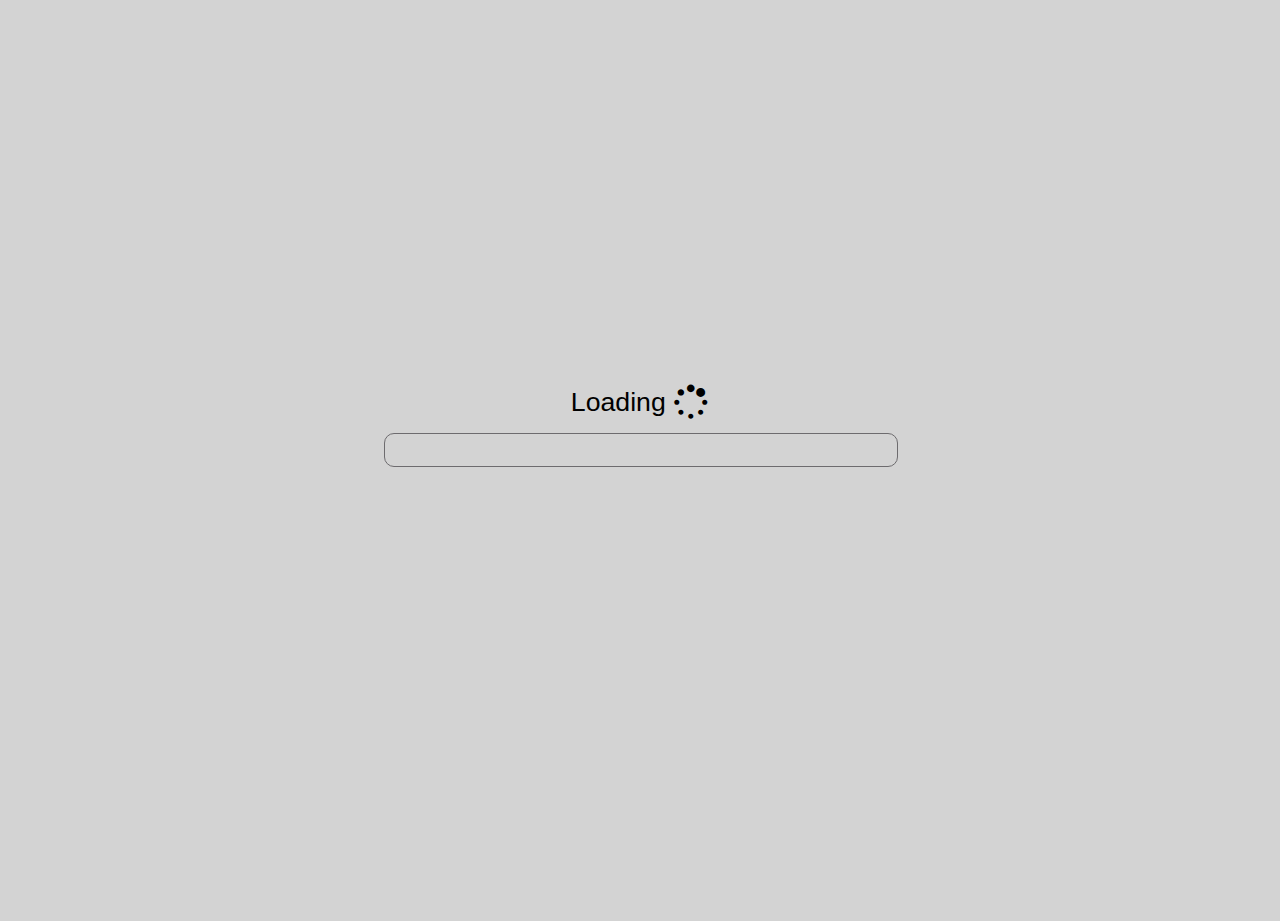
==== main.html @ 3b6cd123 "update" ====
<!DOCTYPE html>
<html lang="en">
<head>
    <meta charset="UTF-8">
    <meta name="author" content="Theo Jaunet, Romain Vuillemot and Christian Wolf">
    <meta property="og:description"
          content="We built DRLViz, a novel Visual Analytics interface aimed at making Deep Reinforcement Learning (DRL) models more transparent and interpretable for experts. DRLViz exposes a trained agent’s memory using a set of interactive visualizations the user can overview and filter, to identify sub-sets of the memory involved in the agent’s decision."
    <meta property="og:image" content="htps://sical.github.io/drlviz/screenshot%20(1).png">
    <title>DRLViz</title>

    <script src="static/js/jquery.min.js"></script>


    <script src="https://d3js.org/d3.v4.min.js"></script>
    <script src="static/js/utils.js"></script>
    <script src="static/js/metric.js"></script>
    <script src="static/js/matrix.js"></script>
    <script src="static/js/matrixV.js"></script>
    <script src="static/js/distribution.js"></script>
    <script src="static/js/trajectories.js"></script>
    <script src="static/js/episodeHandler.js"></script>
    <script src="static/js/timeline.js"></script>
    <script src="static/js/draghandler.js"></script>
    <script src="static/js/d3-lasso.min.js"></script>
    <script src="static/js/tsne.js"></script>

    <link href="https://stackpath.bootstrapcdn.com/font-awesome/4.7.0/css/font-awesome.min.css" rel="stylesheet"
          integrity="sha384-wvfXpqpZZVQGK6TAh5PVlGOfQNHSoD2xbE+QkPxCAFlNEevoEH3Sl0sibVcOQVnN" crossorigin="anonymous">

    <link href="static/css/lg.css" rel="stylesheet"/>

    <script>

        let url = new URL(window.location);
        let c = url.searchParams.get("scenario");
        let scenario = "health_gathering_supreme";

        console.log(c);


        switch (c) {
            case "1":
                scenario = "health_gathering_supreme";
                break;
            case "2":
                scenario = "arnold";
                break;
            case "3":
                scenario = "offi_kitem";
                break;
            case "4":
                scenario = "two_col";
                break;
        }


        let episode = "episode0";
        let whichstep = "0";


        whichstep = parseInt(whichstep);


        let datafile = 'data/' + scenario + ".json" // Change this to use your own dataset


    </script>
<body style="overflow-y: hidden;max-width: 1800px;max-height: 1000px;text-align: center;margin: auto ">

<script>

    let megadata = {};
    let colors = ["#3366cc", "#dc3912", "#ff9900", "#109618", "#990099", "#0099c6", "#dd4477", "#66aa00", "#b82e2e", "#316395", "#994499", "#22aa99", "#aaaa11", "#6633cc", "#e67300", "#8b0707", "#651067", "#329262", "#5574a6", "#3b3eac"];
    let colar = [['#2266a6', '#effce5', '#bf6b09']];
    let col = d3.scaleLinear().domain([-1, 0, 1]).range(colar[0]).interpolate(d3.interpolateHcl);
    let auto = false;
    let keymap = {};
    let nb_ep = 1;
    let nb_gen = 0;
    let nbload = 1;
    let nbgen = 0;
    let recording = false;
    let bunch;
    let sw;
    let combtype = "0";
    let edit = false;
    let can_pad = 22;
    let opval = 1;
    let twidth;
    let memst = 60;
    let hiddencrops = [[], [], []];
    let compact = false;
    let sortype = "0";
    let ratio;
    let svg_traj, svg_tsne, svg_col1, svg_timelien, canvas_matrix, context_matrix;
    let sel = {'delsel': []};
    let selnb = 0;
    let tempar = [[], [12, 381, 500, 496, 485], [421, 161, 168, 31], [108, 266, 332], [220], [], []];
    let tempna = ['HP in FoV', 'Directions', 'No HP', 'Health', 'Misc'];

    if (scenario !== 'health_gathering_supreme') {
        tempar = [[], [17, 16, 4, 12, 0, 18, 11, 7, 15, 19, 30, 3, 5, 8, 31, 25], [17, 16, 4, 12, 0, 18, 11, 7], [8, 29, 12, 25, 11, 7, 15, 24, 19, 3, 14, 22, 20, 30, 2, 13], [8, 29, 12, 25, 11, 7, 15, 24, 21, 5], [], []];
        tempna = ['Group 1', 'Group 2', 'Group 3', 'Group 4', 'Group 5'];
    }
    let antarger = 1;

    let obs_width, obs_height;


    let lasso_start = function () {
        lasso.items()
            .attr("r", 3.5)
            .classed("not_possible", true)
            .classed("selected", false);
    };

    let lasso_draw = function () {

        lasso.possibleItems()
            .classed("not_possible", false)
            .classed("possible", true);

        lasso.notPossibleItems()
            .classed("not_possible", true)
            .classed("possible", false);
    };

    let lasso_end = function () {
        lasso.items()
            .classed("not_possible", false)
            .classed("possible", false);

        lasso.selectedItems()
            .classed("selected", true)
            .attr("r", 7);

        lasso.selectedItems();
        lasso.notSelectedItems()
            .attr("r", 3.5);


        let tot = lasso.selectedItems()._groups[0].map((d) => {
            return parseInt(d.getAttribute('num'))
        });

        let sqs = steps2sqs(tot);

        d3.selectAll('.recthf').remove();
        d3.selectAll('.txthf').remove();
        sqs2rule(svg_timelien, 2, sqs, 'Lasso', 'hf');


        if (combtype === "0") {
            hiddencrops[0] = sqs


        } else if (hiddencrops[0].length !== 0) {

            hiddencrops[0] = match(hiddencrops[0], sqs)
        } else {
            hiddencrops[0] = sqs
        }


        mega_draw_matrix(megadata[episode].hiddens, context_matrix, col, can_pad, memst, hiddencrops[1], hiddencrops[2], hiddencrops[0]);
    };


    function steps2sqs(array) {
        let sqs = [];
        let temp = -1;
        for (let i = 0; i < array.length; i++) {

            if (temp === -1) {

                temp = array[i]
            } else if (array[i] - array[i - 1] !== 1) { //TODO: Is it always sorted?
                if (temp !== array[i - 1]) {
                    sqs.push([temp, array[i - 1]])
                } else {
                    sqs.push([(temp > 0 ? temp - 1 : 0), array[i - 1]])
                }
                temp = -1
            }
        }
        if (temp !== -1) {
            sqs.push([temp, array[array.length - 1]])
        }

        return sqs;
    }


    function sqs2rule(svg, nb, activs, name, id) {

    }


    let lasso;

    let bod = $('body');

    bod.on('click', '.epbox', function () {
        $('.epbox').css('opacity', '0.5');
        $(this).css('opacity', '1');
        let tepisode = 'episode' + $(this).attr('id').substring(5);
        switchep(megadata, tepisode);
        hard_update()
    });

    bod.on('click', '.timecl', function () {

        let cr = $(this);
        let key = cr.attr('maur');


        console.log(key);

        combtype = cr.attr('fltype');

        if (combtype === "0") {
            console.log('Heyy');
            let tre = $('#timelien .timeclsel');


            for (let i = 0; i < tre.length; i++) {
                tre[i].classList.remove('timeclsel');
            }

        }


        this.classList.add('timeclsel');

        if (abstr3[key].length < megadata[episode].health.length - 10) {

            if (combtype === "0") {

                hiddencrops[0] = abstr3[key];


            } else if (hiddencrops[0].length !== 0) {
                hiddencrops[0] = match(hiddencrops[0], abstr3[key])
            } else {
                hiddencrops[0] = abstr3[key];
            }
            mega_draw_matrix(megadata[episode].hiddens, context_matrix, col, can_pad, memst, hiddencrops[1], hiddencrops[2], hiddencrops[0]);
        }

    });


    bod.on('click', '.timeclsel', function () {


    });

    bod.on('click', '.plusep', async function () {
        if (nbload < (scenario === 'my_way_home' ? 43 : 9999)) {
            let tnep = nbload;
            let tiep = nb_ep;
            nb_ep++;
            nbload++;

            $('#epilist').append('<div style="opacity:0.5;background-color: ' + colors[tiep] + ';" class="epbox" id="boxep' + (tiep) + '"><img id="loadindep" src="/static/assets/loading.gif"></div>');

            $.ajax({
                type: "GET",
                url: "/loaddat/episode" + tnep,
                success: function (d) {


                    let id = 'episode' + (tiep);
                    megadata[id] = tofloat($.parseJSON(d));
                    $('#loadindep').replaceWith('<p> ' + (tnep) + ' </p>');
                    update_traj(megadata[id].positions, svg_traj, id)
                }
            });
        }

    });

    function hard_update() {

        doTicks();

        cw = ((twidth - 6) * ratio) / (megadata[episode].health.length);
        let ctx = context_matrix;
        ctx.clearRect(0, 0, 99999, 12000);
        mega_draw_matrix(megadata[episode].hiddens, ctx, col, 0, memst, [], hiddencrops[2], []);
        draw_metrics(megadata[episode], ctx, 0, 915);

        if (episode !== 'all' || nb_ep <= 3)
            makeState(svg_tsne, megadata[episode].hiddens);

        maketime();

        timeline_init(megadata[episode], twidth);


        console.log(whichstep);
        update_line(whichstep);


        make_slit(megadata[episode].inputs, [[180, 100], [220, 225]]);
        hiddencrops[0] = [];

        lasso = d3.lasso()
            .closePathSelect(true)
            .closePathDistance(100)
            .items(d3.selectAll('.perst'))
            .targetArea(svg_tsne)
            .on("start", lasso_start)
            .on("draw", lasso_draw)
            .on("end", lasso_end);


        svg_tsne.call(lasso);

        update_step(whichstep);
    }

    function fastf() {

        if (hiddencrops[0].length > 0) {

            if (whichstep < hiddencrops[0][0][0]) {
                whichstep = hiddencrops[0][0][0];
                update_step(whichstep);
                update_line(whichstep)
            } else {

                for (let i = 0; i < hiddencrops[0].length; i++) {

                    if (whichstep >= hiddencrops[0][i][0] && whichstep <= hiddencrops[0][i][1]) {

                        if (i < hiddencrops[0].length - 1) {
                            whichstep = hiddencrops[0][i + 1][0];
                            update_step(whichstep);
                            update_line(whichstep);
                        } else {
                            whichstep = hiddencrops[0][i][1];
                            update_step(whichstep);
                            update_line(whichstep);
                        }
                        break;
                    } else if (i < hiddencrops[0].length - 1) {
                        if (whichstep >= hiddencrops[0][i][1] && whichstep <= hiddencrops[0][i + 1][0]) {
                            whichstep = hiddencrops[0][i + 1][0];
                            update_step(whichstep);
                            update_line(whichstep);
                        }
                    }
                }
            }
        }
        maketime();
    }

    function fastb() {

        if (hiddencrops[0].length > 0) {

            if (whichstep > hiddencrops[0][hiddencrops[0].length - 1][1]) {
                whichstep = hiddencrops[0][hiddencrops[0].length - 1][0];
                update_step(whichstep);
                update_line(whichstep)
            } else {

                for (let i = 0; i < hiddencrops[0].length; i++) {

                    if (whichstep >= hiddencrops[0][i][0] && whichstep <= hiddencrops[0][i][1]) {

                        if (i > 0) {
                            whichstep = hiddencrops[0][i - 1][0];
                            update_step(whichstep);
                            update_line(whichstep);
                        } else {
                            whichstep = hiddencrops[0][i][0];
                            update_step(whichstep);
                            update_line(whichstep);
                        }
                    } else if (i > 0) {
                        if (whichstep <= hiddencrops[0][i][0] && whichstep >= hiddencrops[0][i - 1][1]) {
                            whichstep = hiddencrops[0][i - 1][0];
                            update_step(whichstep);
                            update_line(whichstep);
                        }
                    }
                }
            }
        }
        maketime();
    }

    function forward() {

        if (megadata[episode].actions[whichstep + 1]) {
            whichstep++;
            update_step(whichstep);
            update_line(whichstep);
            maketime();
        } else if (auto) {
            switchauto()
        }
    }

    function play() {
        if (auto)
            forward()
    }


    function backward() {

        if (megadata[episode].actions[whichstep - 1]) {
            whichstep--;
            update_step(whichstep);
            update_line(whichstep);
            maketime();
        }
    }

    function update_line(step) {

        let scx = d3.scaleLinear().domain([0, megadata[episode].health.length - 1]).range([0, twidth - 6]);
        if (step >= 0 && step <= megadata[episode].health.length - 1) {
            d3.selectAll('.tl')
                .attr("transform", () => "translate(" + (scx(step)) + ",0)");
        }

    }

    onkeydown = function (e) {
        e = e || event;
        keymap[e.keyCode] = e.type === 'keydown';
        if (!edit) {
            if (keymap[16]) { // arrowRight
                if (keymap[39]) {
                    e.preventDefault();

                    fastf();

                }
                if (keymap[37]) {
                    e.preventDefault();
                    fastb();
                }
            } else if (keymap[39]) { // arrowRight
                if (keymap[16]) {
                    e.preventDefault();

                    fastf();
                } else {
                    e.preventDefault();

                    forward()
                }
            } else if (keymap[37]) { //arrow left
                if (keymap[16]) {
                    e.preventDefault();

                    fastb();
                } else {
                    e.preventDefault();

                    backward()
                }
            } else if (keymap[32]) { // space
                e.preventDefault();

                switchauto();
            } else if (keymap[67]) { // c
                hcrop()
            } else if (keymap[82]) { // r

                let elems = tempar[antarger];


            } else if (keymap[84]) { // t

                let elems = tempar[antarger];

                reverse_sel2mask(elems)
            } else if (keymap[77]) { // m

                if (episode === 'all') {

                    switchep(megadata, "episode0");
                    hard_update()
                } else {

                    megamerge();
                    hard_update()

                }

            } else if (keymap[83]) { // s
                sortype = '' + (parseInt(sortype) + 1 % 7);
                document.getElementById("sort-sel").selectedIndex = parseInt(sortype);
                mega_draw_matrix(megadata[episode].hiddens, context_matrix, col, can_pad, memst, hiddencrops[1], hiddencrops[2], hiddencrops[0]);

            }
            if (keymap[17]) {  // ctrl + shift + a
                if (keymap[16])
                    if (keymap[65])
                        switchscen()
            } else if (keymap[187] || keymap[107]) { // +

                $('.plusep').trigger('click')
            }
        } else {
            if (keymap[13]) {

                let bbox = $('#chann');
                let col = bbox.attr('nb');
                tempna[col - 1] = bbox.val();

                bbox.css('display', 'none');

                d3.selectAll('.annheader[nb="' + col + '"]').text(bbox.val())

                edit = false;
            }
        }
    }
    ;


    onkeyup = function (e) {
        if (e.keyCode in keymap) {
            keymap[e.keyCode] = false;
        }
    };


    function switchauto() {

        auto = !auto;
        let sp = $('#auto span');

        if (auto) {
            sp.removeClass('fa-play');
            sp.addClass('fa-pause')
        } else {
            sp.removeClass('fa-pause');
            sp.addClass('fa-play')
        }

    }

    function switchscen() {
        if (scenario === 'health_gathering_supreme') {

            $.ajax({
                type: "GET",
                url: "/change_scenario/my_way_home",
                processData: false,
                contentType: false,
                success: function (d) {
                    document.location.reload(true);
                }
            })
        } else {


            $.ajax({
                type: "GET",
                url: "/change_scenario/health_gathering_supreme",
                processData: false,
                contentType: false,
                success: function (d) {
                    document.location.reload(true);
                }
            })
        }
    }

    d3.json(datafile)
        .on("progress", function (evt) {
            console.log(evt);
            var percentComplete = evt.loaded / (evt.lengthComputable ? evt.total : 27924281);
            $('.progress').css({
                width: percentComplete * 100 + '%'
            });
            if (percentComplete > 0.98) {
                console.log(evt.loaded);
                $('.progress').css({
                    width: 100 + '%'
                });
                $('.progress').addClass('hide');
                $('#loadall').remove()
            }
        })
        .mimeType("application/json")
        .get(function (data) {

            megadata[episode] = data;

            svg_traj = d3.select('#trajs');
            svg_tsne = d3.select('#tsne');
            svg_col1 = d3.select('#col1svg');
            canvas_matrix = d3.select('#matrix-canvas');

            let theight = $(window).height() * 0.97 - 300;
            //235
            twidth = $('#matrix-canvas').parent().width() - 255;


            $('#col1svg').css('width', (twidth + 28) + 'px');

            $('#timeline').css('width', (twidth) + 'px');

            canvas_matrix.style('height', theight + 'px');
            canvas_matrix.style('width', twidth + 'px');

            context_matrix = canvas_matrix.node().getContext('2d');
            place_svg($('#col1svg'), $('#nb1').width());


            context_matrix.scale(3, 3);
            // megadata = $.parseJSON(d);
            megadata[episode] = tofloat(megadata[episode]);
            bunch = megadata[episode].hiddens[0].length;
            $('.hiddensl').html('' + bunch);


            ratio = (24948 / twidth) / 3;

            cw = ((twidth - 6) * ratio) / (megadata[episode].health.length);


            let rest = (theight * 542) / 685;
            d3.select('#currhidd').style('height', rest + 15);
            ve_init_rows(d3.select('#currhidd'), megadata[episode].hiddens[whichstep], rest);

            mega_draw_matrix(megadata[episode].hiddens, context_matrix, col, 0, memst, [], [], []);

            draw_metrics(megadata[episode], context_matrix, 0, 915);
            init_svg(can_pad, 5, $('#col1svg').height());
            draw_obs();

            let tbbox = svg_traj.node().getBoundingClientRect();
            maketime();
            draw_traj(megadata, svg_traj, tbbox.width - 10, tbbox.height - 10);
            makeState(svg_tsne, megadata[episode].hiddens);
            inieplist();
            draw_line(megadata[episode].probabilities[whichstep], d3.select('#distrib-svg'), 80, 80);
            setInterval(play, 145);
            timeline_init(megadata[episode], twidth);
            $('.container').css('visibility', '');

            dragElement(document.getElementById('timelien'));


            lasso = d3.lasso()
                .closePathSelect(true)
                .closePathDistance(100)
                .items(d3.selectAll('.perst'))
                .targetArea(svg_tsne)
                .on("start", lasso_start)
                .on("draw", lasso_draw)
                .on("end", lasso_end);
            svg_tsne.call(lasso);


            svg_traj.append("g")
                .attr("class", "brush")
                .call(d3.brush().extent([[0, 0], [tbbox.width, tbbox.height]])
                    .on('brush', traj_brushmove)
                    .on('end', traj_brushend)
                );

            let svg_inp = d3.select('#slit_sel');


            draw_agent_path(svg_traj, megadata[episode].positions[whichstep], megadata[episode].orientations[whichstep]);


            d3.select('#currhidd').append("g")
                .attr("class", "brush")
                .call(d3.brushY().extent([[45, 10], [70, rest + 10]])
                    .on('brush', ve_brushmove)
                    .on('end', ve_brushend)
                );

            intit_annot(d3.select('#annotate'));

            let temp = new Image;
            temp.onload = function () {
                obs_width = temp.width;
                obs_height = temp.height;
                make_slit(megadata[episode].inputs, [[obs_width / 2, 0], [1, obs_height]]);
                tbbox = d3.select('#input').node().getBoundingClientRect();
                svg_inp.append("g")
                    .attr("class", "brush")
                    .call(d3.brush().extent([[0, 0], [tbbox.width, tbbox.height - 3]])
                        .on('end', slit_go)
                    );

            }


            temp.src = "data:image/jpeg;base64," + megadata[episode].inputs[0];
            $('.progress').addClass('hide');
            $('#loadall').remove()
        })

    function reportWindowSize() {


        console.log('heu');

        let tbbox = svg_traj.node().getBoundingClientRect();

        svg_traj.selectAll('*').remove();
        draw_traj(megadata, svg_traj, tbbox.width - 10, tbbox.height - 10);
        update_ts(svg_tsne);
        drawCircles(d3.select('#lay'), Y);


        let theight = $(window).height() * 0.97 - 300;
//235
        twidth = $('#matrix-canvas').parent().width() - 255;


        $('#col1svg').css('width', (twidth + 28) + 'px');

        $('#timeline').css('width', (twidth) + 'px');

        canvas_matrix.style('height', theight + 'px');
        canvas_matrix.style('width', twidth + 'px');


        let rest = (theight * 542) / 685;
        d3.select('#currhidd').style('height', rest + 15);

        doTicks();


        svg_col1.selectAll('.tl').attr('height', $('#col1svg').height());
        svg_col1.selectAll('.tl').attr('y2', $('#col1svg').height());


        ve_resize(d3.select('#currhidd'), rest + 15)
        //TODO: VE MATRIX

        // TODO: Annotate
    }


    function activ2sq(activs, threshold) {

        let sqs = [];
        let sq = [];

        for (let i = 0; i < activs.length; i++) {

            if (activs[i] && sq.length === 0) {
                sq.push(i)
            } else if (!activs[i] && sq.length === 1) {

                if (i - sq[0] >= threshold) {
                    sq.push(i - 1);
                    sqs.push(sq.slice());
                    sq = []
                }
            } else if (sq.length === 1 && i === activs.length - 1) {
                sq.push(i - 1);
                sqs.push(sq.slice());
                sq = []
            }
        }

        return sqs;

    }

    function place_svg(svg, divsize) {

        sw = svg.width();

        if (divsize > sw) {
            svg.css('margin-left', 50 + 'px');
        }

    }


    function draw_metrics(data, context, offx, offy) {
        stream_acts(data.probabilities, context, offx, offy)
    }


    function init_svg(offx, offy, height) {

        let scx = d3.scaleLinear().domain([0, megadata[episode].health.length - 1]).range([0, twidth - 6]);

        let svg = svg_col1;


        svg.append("g")
            .attr("class", "brush")
            .call(d3.brushX()
                .extent([[offx, 0], [twidth + 6, height]])
                .on('brush', brushmove)
                .on('end', brushend)
            );


        let data = [
            {
                'x1': offx + scx(whichstep) - 20,
                'y1': 0 + offy,
                'x2': offx + scx(whichstep) - 20,
                'y2': height + offy
            },
            {
                'x1': offx + scx(whichstep),
                'y1': 0 + offy - 2,
                'x2': offx + scx(whichstep),
                'y2': height + offy
            },
            {
                'x1': offx + scx(whichstep) + 20,
                'y1': 0 + offy,
                'x2': offx + scx(whichstep) + 20,
                'y2': height + offy
            }
        ];


        let drag_behavior = d3.drag()
            .on("start", dragstarted)
            .on("drag", dragged);


        let lines = svg
            .selectAll('line')
            .data(data)
            .enter()
            .append('line')
            .attr('class', 'tl')
            .attr('x1', function (d) {
                return d.x1
            })
            .attr('x2', function (d) {
                return d.x2
            })
            .attr('y1', function (d) {
                return d.y1
            })
            .attr('y2', function (d) {
                return d.y2
            })
            .attr('stroke-dasharray', function (d, i) {
                if (i !== 1) {
                    return '5,5'
                } else {
                    return ''
                }
            }).call(drag_behavior);

        test_rect(svg, offx, offy, scx(whichstep) - 20, scx(whichstep) + 20, height)
        doTicks();


    }


    function test_rect(svg, offx, offy, anc1, anc2, height) {

        let drag_behavior = d3.drag()
            .on("start", dragstarted)
            .on("drag", dragged);

        svg.append('rect')
            .attr('class', 'tl')
            .attr('x', offx + anc1)
            .attr('y', offy)
            .attr('width', offx + anc2)
            .attr('height', offy + height)
            .attr('fill', 'rgba(51, 81, 86, 0.05)')
            .call(drag_behavior)


    }

    function dragstarted() {
        d3.select(this).raise();
    }

    function dragged(shape) {


        //TODO: fix index issues

        let scx = d3.scaleLinear().domain([0, megadata[episode].health.length - 1]).range([0, twidth - 6]);
        let dx = d3.event.sourceEvent.offsetX;


        let step = Math.round(scx.invert(dx));
        //console.log(step + ' -- -- ' + (dx));

        if (step > 0 && step < megadata[episode].actions.length) {
            update_step(step);
            maketime();
            d3.selectAll('.tl')
                .attr("transform", shape => "translate(" + (dx) + ",0)");
        }
    }


    function update_step(step) {
        whichstep = step;
        draw_obs();
        draw_agent_path(svg_traj, megadata[episode].positions[step], megadata[episode].orientations[step]);
        $('#stepind').html(step);
        updatehps(svg_traj, megadata[episode].fov, step);
        update_bars(megadata[episode].probabilities[whichstep], d3.select('#distrib-svg'), 80, 80, megadata[episode].actions[whichstep]);
        find_cur_dot(svg_tsne, step);
        //ve_update(d3.select('#currhidd'), megadata[episode].hiddens[whichstep])

    }

    function draw_obs() {

        $("#input").html("").append(toImage(megadata[episode].inputs[(whichstep > 0 ? whichstep : whichstep)], 'display-img', 'opacity:' + opval + ';'));
        if (megadata[episode].saliencies !== undefined)
            if (megadata[episode].saliencies.length > 0)
                $("#input").css('background-image', "url(data:image/jpeg;base64," + megadata[episode].saliencies[(whichstep > 0 ? whichstep : whichstep)] + ')');

    }


    function ve_brushmove() {

        let br = $("#currhidd .selection");

        let bh = parseFloat(br.attr("height"));
        let by = parseFloat(br.attr("y"));

        let temp = [];
        let tr = ve_rows.filter(function (d) {
            let offy = this.getAttribute('y');
            if (offy >= by && offy <= by + bh) {
                temp.push([parseInt(this.getAttribute('nb')), parseInt(this.getAttribute('order'))]);
                return true
            }
        });


        temp.sort((a, b) => a[1] - b[1]);

        hiddencrops[2] = temp.map(d => d[1]);

        updatenbh();

        mega_draw_matrix(megadata[episode].hiddens, context_matrix, col, can_pad, memst, hiddencrops[1], hiddencrops[2], hiddencrops[0]);


    }


    function ve_brushend() {
        let br = $("#currhidd .selection");


        if (br.css('display') === 'none') {
            hiddencrops[2] = [];
            $('#hiddensl').html('' + megadata[episode].hiddens[0].length);
            mega_draw_matrix(megadata[episode].hiddens, context_matrix, col, can_pad, memst, hiddencrops[1], hiddencrops[2], hiddencrops[0]);

        }

    }

    function traj_brushend() {
        let br = $("#trajs .selection");

        if (br.css('display') === 'none') {
            hiddencrops[0] = [];
            mega_draw_matrix(megadata[episode].hiddens, context_matrix, col, can_pad, memst, hiddencrops[1], hiddencrops[2], hiddencrops[0]);

        }
    }

    function traj_brushmove() {
        let br = $("#trajs .selection");

        let bw = parseFloat(br.attr("width"));
        let bh = parseFloat(br.attr("height"));
        let bx = parseFloat(br.attr("x"));
        let by = parseFloat(br.attr("y"));

        let csteps = [];

        for (let i = 0; i < megadata[episode].positions.length; i++) {

            let currpos = megadata[episode].positions[i];

            if (traj_x(currpos[0]) > bx && traj_x(currpos[0]) < bx + bw) {
                if (traj_y(currpos[1]) > by && traj_y(currpos[1]) < by + bh) {
                    csteps.push(i)
                }
            }
        }
        let sqs = steps2sqs(csteps);


        d3.selectAll('.recthf').remove();
        d3.selectAll('.txthf').remove();

        sqs2rule(svg_timelien, 2, sqs, 'Traj Brush', 'hf');

        if (combtype === "0") {
            hiddencrops[0] = sqs


        } else if (hiddencrops[0].length !== 0) {
            hiddencrops[0] = match(hiddencrops[0], sqs)
        } else {
            hiddencrops[0] = sqs
        }

        mega_draw_matrix(megadata[episode].hiddens, context_matrix, col, can_pad, memst, hiddencrops[1], hiddencrops[2], hiddencrops[0]);

    }

    function brushend() {
        let br = $("#col1svg .selection");
        if (br.css('display') === 'none') {
            hiddencrops[0] = [];

            mega_draw_matrix(megadata[episode].hiddens, context_matrix, col, can_pad, memst, hiddencrops[1], hiddencrops[2], []);
        } else {

            let scx = d3.scaleLinear().domain([0, megadata[episode].health.length - 1]).range([0, twidth - 10]);
            let x = parseFloat(br.css('x').slice(0, -2));
            let width = parseFloat(br.css('width').slice(0, -2));

            let sqs = [[Math.max(0, Math.round(scx.invert(x)) - 10), Math.min(Math.round(scx.invert(x + width)) - 10, megadata[episode].health.length - 1)]];

            if (combtype === "0") {
                hiddencrops[0] = sqs


            } else if (hiddencrops[0].length !== 0) {

                hiddencrops[0] = match(hiddencrops[0], sqs)
            } else {
                hiddencrops[0] = sqs
            }

            mega_draw_matrix(megadata[episode].hiddens, context_matrix, col, can_pad, memst, hiddencrops[1], hiddencrops[2], hiddencrops[0]);

        }
    }

    function brushmove() {
    }


    bod.on('click', '#salcon', function () {

        opval = (opval === 0.5 ? 1 : 0.5);

        $('.display-img').css('opacity', opval);

    });


    function maketime() {


        $('#timebar').remove();
        $('#timeline').append('<input id="timebar" list="steplist" style="outline: none;" type="range" min="0" max="' + (megadata[episode].actions.length - 1) + '" step="1" value="' + whichstep + '" >');

        let tbar = $('#timebar');

        let val = (tbar.val() - tbar.attr('min')) / (tbar.attr('max') - tbar.attr('min'));

        tbar.css('background-image',
            '-webkit-gradient(linear, left top, right top, '
            + 'color-stop(' + val + ', #233E34), '
            + 'color-stop(' + val + ', #C5C5C5)'
            + ')'
        );

        $('#timeline input[type="range"]').on('input', function () {
            let val = ($(this).val() - $(this).attr('min')) / ($(this).attr('max') - $(this).attr('min'));
            whichstep = (parseInt($(this).val()) >= 0 ? parseInt($(this).val()) : 0);
            update_step(whichstep);
            update_line(whichstep);

            $(this).css('background-image',
                '-webkit-gradient(linear, left top, right top, '
                + 'color-stop(' + val + ', #233E34), '
                + 'color-stop(' + val + ', #C5C5C5)'
                + ')'
            );
        });

        let control = $('#timebar'),
            controlMin = control.attr('min'),
            controlMax = control.attr('max'),
            controlVal = control.val();


        let thumb = 10;

        let range = controlMax - controlMin;
        let position = ((controlVal - controlMin) / range) * 100;

        let positionOffset = Math.round(thumb * position / 100) - (thumb / 2) + 20;
        let output = $('#tooltip1');
        output
            .css('left', 'calc(' + position + '% - ' + positionOffset + 'px)')
            .text(controlVal);

    }

    function reset() {
        let ctx = context_matrix;
        ctx.clearRect(0, 0, 99999, 915);
        mega_draw_matrix(megadata[episode].hiddens, ctx, col, 0, memst, [], [], []);

        hiddencrops = [[], [], []];
    }

    function hcrop() {
        compact = !compact;
        mega_draw_matrix(megadata[episode].hiddens, context_matrix, col, can_pad, memst, hiddencrops[1], hiddencrops[2], hiddencrops[0]);

        if (compact) {
            $('#compact').html(' <span class="fa fa-expand fa-lg" aria-hidden="true"></span>')
        } else {
            $('#compact').html(' <span class="fa fa-compress fa-lg" aria-hidden="true"></span>')

        }
    }

    bod.on('change', '#sort-sel', function () {

        sortype = $(this).val();
        mega_draw_matrix(megadata[episode].hiddens, context_matrix, col, can_pad, memst, hiddencrops[1], hiddencrops[2], hiddencrops[0]);

    });

    bod.on('change', '#com-sel', function () {

        combtype = $(this).val();


    });


    bod.on('input', '#timebar', function () {

        let control = $(this),
            controlMin = control.attr('min'),
            controlMax = control.attr('max'),
            controlVal = control.val();

        let thumb = 10;

        let range = controlMax - controlMin;
        let position = ((controlVal - controlMin) / range) * 100;

        let positionOffset = Math.round(thumb * position / 100) - (thumb / 2) + 20;
        let output = $('#tooltip1');
        output
            .css('left', 'calc(' + position + '% - ' + positionOffset + 'px)')
            .text(controlVal);
    });


    function sel2mask(data) {


        console.log(data);

        $('#epilist').append('<div style="opacity:0.5;background-color: steelblue;" class="epbox" id="boxepgen' + nb_gen + '"><img id="loadindep" src="/static/assets/loading.gif"></div>');
        let res = [];

        for (let i = 0; i < megadata[episode].hiddens[0].length; i++) {

            if (data.includes(i)) {
                res.push(1)
            } else {
                res.push(0.02)
            }


        }


        let form = new FormData();

        form.append('mask', res);

        $.ajax({
            type: "POST",
            url: "/gen_epz",
            processData: false,
            contentType: false,
            data: form,
            success: function (d) {
                let id = 'episode' + 'gen' + nb_gen;
                nb_gen++;
                megadata[id] = tofloat($.parseJSON(d));
                $('#loadindep').replaceWith('<p> Gen </p>');
                update_traj(megadata[id].positions, svg_traj, id)
            }
        });
    }

    function reverse_sel2mask(data) {

        console.log(data);

        $('#epilist').append('<div style="opacity:0.5;background-color: steelblue;" class="epbox" id="boxepgen' + nb_gen + '"><img id="loadindep" src="/static/assets/loading.gif"></div>');
        let res = [];
        for (let i = 0; i < megadata[episode].hiddens[0].length; i++) {

            if (!data.includes(i)) {
                res.push(1)
            } else {
                res.push(0.02)
            }

        }

        let form = new FormData();

        form.append('mask', res);

        $.ajax({
            type: "POST",
            url: "/gen_epz",
            processData: false,
            contentType: false,
            data: form,
            success: function (d) {
                let id = 'episode' + 'gen' + nb_gen;
                nb_gen++;
                megadata[id] = tofloat($.parseJSON(d));
                $('#loadindep').replaceWith('<p> Gen </p>');
                update_traj(megadata[id].positions, svg_traj, id)
            }
        });
    }


    function saveHandle() {

        let temp = hiddencrops[2].map((d) => {
            return old_res[d]
        });

        addinAnn(antarger, temp)

    }


    function updatenbh() {

        $('#hiddensl').html(hiddencrops[2].length)
    }

    function intit_annot(svg) {


        let angle = 30;


        svg.append("line")
            .attr("x1", 0)
            .attr("y1", 100)
            .attr("x2", (6 * 40) - 40)
            .attr("y2", 100)
            .style("stroke-width", '0.5')
            .attr("stroke", "black");


        for (let i = 0; i < 6; i++) {

            let g = svg.append('g').attr('id', 'gr' + i);

            g.append('rect')
                .attr("x", i * 40)
                .attr("y", 100)
                .attr("width", 40)
                .attr("height", ve_h * megadata[episode].hiddens[0].length + 80)
                .style("stroke-width", '1')
                .style("stroke", "rgb(166, 166, 166)")
                .style('fill', 'none')
                .attr('class', (i !== 1 ? 'annelbg ' : 'annelbg selcol'))
                .attr('nb', i + 1)
                .on('click', colclick)
                .on('mouseover', colhov)
                .on('mouseout', delhov);


            g.append("line")
                .attr("x1", i * 40)
                .attr("y1", 100)
                .attr("x2", i * 40 + angle)
                .attr("y2", 5)
                .style("stroke-width", '1.5')
                .style("stroke", "rgb(166, 166, 166)");

            if (i > 0) {
                g.append('text')
                    .text(tempna[i - 1])
                    .attr('font-family', 'Helvetica')
                    .attr('font-size', '14pt')
                    .attr('text-anchor', 'start')
                    .attr('transform', 'translate(' + (i) * 36 + ',100)rotate(-72)')
                    .attr('class', 'annheader')
                    .attr('nb', i)

            }

            updateAnn(i)

        }
        svg.append('text')
            .text('Total')
            .attr('font-family', 'Helvetica')
            .attr('font-size', '14pt')
            .attr('text-anchor', 'start')
            .attr('transform', 'translate(' + (6) * 36 + ',100)rotate(-72)')
            .attr('class', 'annheader')
            .attr('nb', 6)

    }


    function colclick() {
        let cla = $(this).attr('class');
        antarger = $(this).attr('nb');

        let cla2 = $('.selcol').attr('class');

        if (cla !== cla2) {

            if (cla2 !== undefined) {
                cla2 = cla2.replace('selcol', '');
                $('.selcol').attr('class', cla2);
            }
            cla += ' selcol';


            $(this).attr('class', cla);

            place_rect(d3.select('#annotate'), antarger, true)
        }

    }

    function colhov() {
        let tnb = $(this).attr('nb');
        place_rect(d3.select('#annotate'), tnb, false)

    }

    function delhov() {
        $('.hovrect').remove();

    }


    bod.on('click', '.annheader', function () {


        let bbox = $('#chann');
        let col = $(this).attr('nb');

        if (col < 6) {

            edit = true;

            bbox.css('display', 'block');

            bbox.val(tempna[col - 1]);

            bbox.attr('nb', col);

            place_rect(d3.select('#annotate'), col, false)
        }

    });


    function place_rect(svg, col, flag) {

        if (flag)
            $('.clrect').remove();

        $('.hovrect').remove();
        svg.append('rect')
            .attr('class', (flag ? 'clrect' : 'hovrect'))
            .attr('x', '20')
            .attr('y', '40')
            .style('border', '0')
            .style('fill', (flag ? 'rgb(238, 216, 129)' : 'rgb(254, 234, 169'))
            .attr('width', '100')
            .attr('height', '38')
            .style('opacity', (flag ? '1' : '0.8'))
            .style('transform', 'skewY(-13deg) skewX(-1.3deg) translate(' + (col - 2) * 40 + 'px,' + (105 + (col > 2 ? 10 : 10) * (col - 1)) + 'px) rotate(-72deg)').moveToBack()
    }


    function addinAnn(col, elems) {


        tempar[col] = tempar[col].concat(elems).unique();

        updateAnn(col)

    }


    function updateAnn(col) {

        let st = 138;

        let g = d3.select('#gr' + col);

        g.selectAll('.aelem').remove();

        for (let i = 0; i < tempar[col].length; i++) {

            addElem(g, tempar[col][i], st, col)

        }
        updateTotal()

    }

    function addElem(g, id, st, col) {


        d3.select('#gr' + col).append('rect')
            .attr('x', (((col - 1) * 40) + 3) + 'px')
            .attr('y', (st + (id * ve_h)) + 'px')
            .attr('width', '34px')
            .attr('height', (ve_h + 0.1) + 'px')
            .style('fill', 'rgb(120, 120, 120)')
            .attr('class', 'aelem')
    }


    function updateTotal() {


        let svg = d3.select('#annotate');

        svg.selectAll('.totelem').remove();
        tempar[6] = [];
        let tot = tempar.flat().unique();
        let st = 158;


        tempar[6] = tot;

        for (let i = 0; i < tot.length; i++) {


            svg.append('rect')

                .attr('x', ((5 * 40) + 3) + 'px')
                .attr('y', (st + (tot[i] * ve_h)) + 'px')
                .attr('width', '34px')
                .attr('height', (ve_h + 0.1) + 'px')
                .style('fill', 'rgb(120, 120, 120)')
                .attr('class', 'totelem')
        }
    }


    function doTicks() {

        $('.tick').remove();

        let scx = d3.scaleLinear().domain([0, megadata[episode].health.length - 1]).range([0, twidth - 6]);

        let svg = d3.select('#col1svg');

        for (let i = 0; i < megadata[episode].health.length / 50; i++) {
            svg.append('rect')
                .attr('x', (scx(50 * i) + can_pad) + 'px')
                .attr('y', (5) + 'px')
                .attr('width', '2px')
                .attr('height', (15) + 'px')
                .style('fill', 'rgb(120, 120, 120)')
                .attr('class', 'tick');

            if (megadata[episode].health.length < 600) {
                if (megadata[episode].health.length - (i * 50) > 10) {
                    svg.append('text')
                        .attr('font-family', 'Helvetica')
                        .attr('x', (scx(50 * i) + can_pad - (50 * i < 100 ? 7 : 15)) + 'px')
                        .attr('y', (35) + 'px')
                        .style('color', 'rgb(120, 120, 120)')
                        .attr('class', 'tick')
                        .style('font-size', '12pt')
                        .text(50 * i)

                }
            } else {

                if (i % 2 === 0) {
                    if (megadata[episode].health.length - (i * 50) > 10) {
                        svg.append('text')
                            .attr('font-family', 'Helvetica')
                            .attr('x', (scx(50 * i) + can_pad - (50 * i < 100 ? 7 : 15)) + 'px')
                            .attr('y', (35) + 'px')
                            .style('color', 'rgb(120, 120, 120)')
                            .attr('class', 'tick')
                            .style('font-size', '12pt')
                            .text(50 * i)
                    }
                }
            }
        }

        svg.append('rect')
            .attr('x', (scx(megadata[episode].health.length - 1) + can_pad) + 'px')
            .attr('y', (5) + 'px')
            .attr('width', '2px')
            .attr('height', (15) + 'px')
            .style('fill', 'rgb(120, 120, 120)')
            .attr('class', 'tick');

        svg.append('text')
            .attr('font-family', 'Helvetica')
            .attr('x', (scx(megadata[episode].health.length - 1) + can_pad - 15) + 'px')
            .attr('y', (35) + 'px')
            .style('color', 'rgb(120, 120, 120)')
            .attr('class', 'tick')
            .style('font-size', '12pt')
            .text((megadata[episode].health.length - 1));


        for (let i = 0; i < megadata[episode].health.length / 10; i++) {

            if ((10 * i % 50) !== 0)
                svg.append('rect')
                    .attr('x', (scx(10 * i) + can_pad) + 'px')
                    .attr('y', (5) + 'px')
                    .attr('width', '1px')
                    .attr('height', (10) + 'px')
                    .style('fill', 'rgb(160, 160, 160)')
                    .attr('class', 'tick')
        }
    }


    function seesel(col) {

        mega_draw_matrix(megadata[episode].hiddens, context_matrix, col, 0, memst, tempar[col], hiddencrops[2], []);
    }


    function delsel(col) {


        tempar[col] = [];

        tempna[col] = 'Default'

    }


    function make_slit(data, slice) {

        let tot = 0;
        console.log(slice);

        for (let i = 0; i < data.length; i++) {


            // let decal = map_act(probs[i - 1].indexOf('' + Math.max(...probs[i - 1])));
            let decal = 0;

            let image = new Image();
            image.onload = function () {

                context_matrix.drawImage(image, slice[0][0], slice[0][1], slice[1][0], slice[1][1], tot, (885 - 60), cw, 75);

                tot += cw;

            };


            image.src = "data:image/jpeg;base64," + data[i]
        }
    }


    function slit_go() {


        let br = $("#slit_sel .selection");

        let bw = parseFloat(br.attr("width"));
        let bh = parseFloat(br.attr("height"));
        let bx = parseFloat(br.attr("x"));
        let by = parseFloat(br.attr("y"));

        let svg_inp = d3.select('#slit_sel')

        let tbbox = d3.select('#input').node().getBoundingClientRect();

        let xttscale = d3.scaleLinear().domain([0, tbbox.width]).range([0, obs_width]);
        let yttscale = d3.scaleLinear().domain([0, tbbox.height]).range([0, obs_height]);
        make_slit(megadata[episode].inputs, [[xttscale(bx), yttscale(by)], [xttscale(bw), yttscale(bh)]])
    }
</script>

<div id="loadall" style="width: 40%;position: absolute;z-index: 999;top: 40%;left: 30%;">
    <div style="text-align: center;vertical-align: middle;width: 100%">
        <p style="margin-bottom: 15px;font-size: 20pt"> Loading <span class="fa fa-spinner fa-spin fa-lg"></span></p>
        <div style="width: 100%;height: 32px;background-color: lightgrey;border: #6d6b6e 1px solid;border-radius: 10px;">
            <div class="progress"></div>
        </div>
    </div>
</div>


<div class="container" style="visibility: hidden;overflow-y: hidden">
    <div style="grid-column: 1;grid-template-rows: 1fr 1fr 1fr 1fr;grid-row-gap: 5px;position: relative;max-width: 640px;min-width: 270px;min-height: 870px">
        <div style="display: grid;grid-row: 1;max-height: 30%;text-align: center;padding: 10px" id="input-cont">

            <svg id="slit_sel" style="width: 95%;    height: 220px;position: absolute;z-index: 300">

            </svg>


            <p id="stepind"
               style="display: inline-block;top:12px;left:5%;position: absolute;opacity: 1 !important;z-index: 200;color: white;font-weight: 600">
                0</p>
            <svg id="distrib-svg" width="80" height="80" viewBox="0 0 80 80"
                 style="display: inline-block;top:16px;right:16px;position: absolute;background-color: white;opacity: 1 !important;z-index: 200">


            </svg>
            <div id="input" style="background-size: contain;z-index: 100;max-height: min-content">


            </div>
            <div>

                <div style="vertical-align: text-top;display: inline-block;color: #fff;z-index: 888;min-width: 5%;text-align: center;margin:5px"
                     id="buttons">
                    <div>
                        <button type="button" id="slit_go" class="btn btn-default btn-lg" style="margin-right: 15px"
                                aria-label="Left Align" onclick="slit_go()">
                            slit
                        </button>

                        <button type="button" id="salcon" class="btn btn-default btn-lg" style="margin-right: 15px"
                                aria-label="Left Align">
                            <i class="fa fa-adjust fa-lg"></i>
                        </button>

                        <button type="button" id="thong" class="btn btn-default btn-lg" onclick="backward()"
                                aria-label="Left Align">
                            <span class="fa fa-arrow-left fa-lg" aria-hidden="true"></span>
                        </button>
                        <button type="button" id="auto" class="btn btn-default btn-lg" onclick="switchauto()"
                                aria-label="Left Align">
                            <span class="fa fa-play fa-lg" aria-hidden="true"></span>
                        </button>
                        <button type="button" id="thing" class="btn btn-default btn-lg" onclick="forward()"
                                style="margin-right: 15px" aria-label="Left Align">
                            <span class="fa fa-arrow-right fa-lg" aria-hidden="true"></span>
                        </button>


                        <button type="button" id="res" class="btn btn-default btn-lg" onclick="reset()"
                                aria-label="Left Align">
                            <span class="fa fa-repeat fa-lg" aria-hidden="true"></span>
                        </button>

                        <button type="button" id="compact" class="btn btn-default btn-lg" onclick="hcrop()"
                                aria-label="Left Align">
                            <span class="fa fa-compress fa-lg" aria-hidden="true"></span>
                        </button>


                        <select id="sort-sel" class="btn"
                                style="padding: 4px;width: auto;font-weight: 700;margin-top: 5px">
                            <option value="0">No sort</option>
                            <option value="1">Activation</option>
                            <option value="2">Change</option>
                            <option value="3">Stable</option>
                            <option value="4">Similar</option>
                            <option value="5">Projection</option>
                            <option value="6">Projection Abs</option>
                        </select>

                        <select id="com-sel" class="btn"
                                style="padding: 4px;width: auto;font-weight: 700;margin-top: 5px">
                            <option value="0">Erase</option>
                            <option value="1">Union</option>
                            <option value="2">Intersec</option>

                        </select>

                    </div>
                </div>
            </div>
        </div>
        <div style="grid-row: 2;text-align: center;height: 30%;">
            <svg id="trajs" width="90%" height="90%" style="padding: 5px;">

            </svg>
        </div>
        <div style="grid-row: 3;text-align: center;height: 30%;margin-top: 2%">
            <svg id="tsne" width="90%" height="80%" style="padding: 5px;cursor: crosshair">

            </svg>

        </div>

        <!--        <div style="grid-row: 4;height: 10%;margin-top: 2%">-->
        <!--            <div style="height: 60px;text-align: center;position: relative">-->
        <!--                <div id="epilist" style="text-align: center;overflow-x: auto">-->

        <!--                </div>-->
        <!--                <div>-->
        <!--                    <img class="plusep"-->
        <!--                         style="height: 25px;width: auto;border: black 2px solid;padding: 2px;position: absolute;right: 5%;top:40%"-->
        <!--                         src="/static/assets/001-plus-1.png">-->
        <!--                </div>-->
        <!--            </div>-->


        <!--        </div>-->
    </div>


    <div id='nb1' style="padding-top:10px;grid-column: 2;min-width: 720px;overflow-y: hidden">
        <div style="height: 26px;width: 100%">

            <button onclick="saveHandle()" type="button" class="btn btn-default btn-lg"
                    style="margin: 0;float: right;margin-right: 10px;font-weight: 700;width:auto;">Save
            </button>


            <div style="width: 80%;margin-top: 2%;display: inline-block;position: relative;margin-left:5px"
                 id="timeline">

                <output id="tooltip1" name="rangeVal">50</output>

                <h3 style="position: relative;top:-45px;left:48%;width: 70px">Steps</h3>
            </div>
        </div>
        <div style="min-height: 700px;min-width: 600px">


            <svg class="evsvg" style="margin-top: 3px;margin-left: 50px" id="col1svg">

            </svg>


            <canvas height="2850" width="24948" id="matrix-canvas" style="margin-left: 74px"></canvas>


            <div style="float: right;margin-top: 36px;text-align: center">
                <p id="hiddensl" style="width: 78%">

                </p>

                <svg width="95" height="480" style="" id="currhidd">

                </svg>
            </div>
            <div style="height: 400px;overflow-y: scroll;margin-top: -86px;width: 100%">
                <svg id="timelien" width="100%" height="900px" style="float: right;margin-right: 10px">

                </svg>
            </div>
        </div>


    </div>

    <div style="grid-column: 3;text-align: center;position: relative;padding-top: 10px;min-width: 240px">
        <svg id="annotate" style="width: 240px;height: 80%;margin-top: 20px">
        </svg>


        <input id="chann" type="text" maxlength="17" minlength="2"
               style="position: absolute;padding: 5px;left: 45px;top: 0;display: none">
    </div>


</div>


<script>


</script>


</body>
</html>
---- static/css/lg.css ----
input[type='range']::selection {
    border: 0
}

.progress {
    display: block;
    text-align: center;
    width: 0;
    height: 30px;
    background: red;
    transition: width .3s;
    border-radius: 10px;
    margin-top: 1px;
    margin-left: 1px;

}

.progress.hide {
    opacity: 0;
    transition: opacity 1.3s;
}

h3, img, i, p, button, span, h2, div, text {
    user-select: none;
    outline: none
}

.timelienll {
    stroke: #dadada;
    stroke-width: 0.5px;
}
.timecl{
    cursor: pointer;
    text-decoration: underline;
}

.timeclsel{
    fill: #333333;
}

.epbox {
    width: 50px;
    height: 50px;
    margin: 6px;
    display: inline-block;
    cursor: pointer;
    text-align: center;
    vertical-align: middle;
    border-radius: 15%;
    position: relative;
    float: left;

}

.epbox > p {
    vertical-align: middle;
    text-align: center;
    position: relative;
    top: -7%;
    font-size: larger;

}

#loadindep {
    width: 40px;
    margin-top: 5px;
    height: auto
}

.container {
    display: grid;
    grid-template-columns: 1fr 3fr 0.7fr;
    grid-template-rows: 1fr;
    /*grid-column-gap: 10px;*/
    /*grid-row-gap: 5px;*/
    justify-items: stretch;
    align-items: stretch;
    height: calc(100vh - 16px);
    width: 100%;

}

.lowop {
    opacity: 0.3;
}

body {
    background-color: lightgrey;
}

.container > div {
    background-color: #F0F1F1;
}

canvas {
    width: 1200px;
    height: 60vh;
    margin-right: 10px;
}

.evsvg {
    position: absolute;
    height: 98%
}

line {
    shape-rendering: crispEdges;
    vector-effect: non-scaling-stroke;

    stroke: #000;
    stroke-width: 0.5px;
    cursor: grab;
}

#distrib-svg text {
    /*font-size: 13pt;*/
}

* {
    font-family: helvetica, sans-serif;
}

.display-img {
    height: auto;
    max-width: 100%;
    filter: brightness(1.3);
    z-index: 30;
}

.hypex:hover {
    background-color: lightgrey;
    -webkit-box-shadow: 2px 1px 40px -6px rgba(0, 0, 0, 0.61);
    -moz-box-shadow: 2px 1px 40px -6px rgba(0, 0, 0, 0.61);
    box-shadow: 2px 1px 40px -6px rgba(0, 0, 0, 0.61);
}

.baseline:hover {
    background-color: lightgrey;
    -webkit-box-shadow: 2px 1px 40px -6px rgba(0, 0, 0, 0.61);
    -moz-box-shadow: 2px 1px 40px -6px rgba(0, 0, 0, 0.61);
    box-shadow: 2px 1px 40px -6px rgba(0, 0, 0, 0.61);
}

.hypname:hover {
    background-color: lightgrey;
    -webkit-box-shadow: 2px 1px 40px -6px rgba(0, 0, 0, 0.61);
    -moz-box-shadow: 2px 1px 40px -6px rgba(0, 0, 0, 0.61);
    box-shadow: 2px 1px 40px -6px rgba(0, 0, 0, 0.61);
}

.hypname {

    border-bottom: solid 1px black;
    padding: 8px 8px 4px 8px;
}

.hypex img {
    transition: transform .5s ease-in-out;
}

.hypex {
    margin-left: -20px;
}

.hyel {

    margin-bottom: 5%;
}

.hypexcon {

    overflow: visible;
    transition: max-height 0.8s ease-out;
    background-color: #f1f1f1;
    margin-top: 15px;
    width: 93%;
}

.hypnote, .hypdel {
    display: inline-block;
    margin: 2px;
    padding: 2px;
}

.hypoel {
    padding: 1%;
    margin: 1%;
}

.hypoel > div {
    background-color: #e6e7e7;
    vertical-align: middle;
}

.hyptb {
    max-width: 95%;
    cursor: pointer;
    height: auto;
}

#epilist {
    box-shadow: inset -32px 55px 32px rgba(0, 0, 0, 0.0), inset -1px 0px 16px rgba(0, 0, 0, 0.5), inset -3px -2px 0px rgba(255, 255, 255, 1);
    /*display: inline-block;*/
    width: 85%;
    overflow-y: -webkit-paged-x;
    height: 125%;
    /*float: left;*/
    margin-left: 1%;
    position: relative;
    float: left;
    max-height: 130px;
    overflow-y: auto;
}

.plusep {
    cursor: pointer;
}

.plusep:hover {
    transform: scale(1.1, 1.1);
}

.plussel:hover {
    transform: scale(1.1, 1.1);
    cursor: pointer;
}

.makeep {
    cursor: pointer;
}

.makeep:hover {
    transform: scale(1.1, 1.1);
}

.tl {
    cursor: grab;
}

.statement p {
    display: inline-block;
    padding: 2px;
}

.statement div {
    /*display: inline-block;*/
    padding: 2px;
}

.statement, .hiddenru {
    text-align: left;
    background-color: #fefefe;
    margin: 10px;
    overflow: visible;
    display: inline-block;
    width: 97%;
    padding: 4px;
}

p.if {

    margin-left: 10px;
}

.dropbtn {
    background-color: lightgrey;
    color: white;
    padding: 12px;
    font-size: 16px;
    border: none;
    cursor: pointer;
}

.dropdown {
    position: relative;
    display: inline-block;
}

.dropdown-content {
    display: none;
    position: absolute;
    background-color: #f9f9f9;

    box-shadow: 0px 8px 16px 0px rgba(0, 0, 0, 0.2);
    z-index: 1;
}

.dropdown-content p {
    color: black;
    padding: 8px 16px;
    margin: 1px;
    text-decoration: none;
    display: block;
}

.dropdown-content p:hover {
    background-color: #f1f1f1
}

.dropdown:hover .dropdown-content {
    display: block;
}

.dropdown:hover .dropbtn {
    background-color: grey;
}

input[type=number]::-webkit-inner-spin-button {
    opacity: 1;

    height: 40px;

}

input[type=number] {
    padding: 12px 0;
}

.node rect {
    stroke: #333;
    fill: #fff;
}

.edgePath path {
    stroke: #333;
    fill: #333;
    stroke-width: 1.5px;
}

.stact {
    background-color: lightgreen;
}

.stdact {

    background-color: lightcoral;
}

.range-slider {
    display: block;
    background-color: red;
}

.input-range {
    -webkit-appearance: none;
    height: 200px;
    border-radius: 5px;
    background: #ccc;
    outline: none;
    writing-mode: bt-lr; /* IE */
    -webkit-appearance: slider-vertical; /* WebKit */

}

/*::-moz-range-track {*/
/*background: #ccc;*/
/*padding: 0 10px;*/
/*}*/

input::-moz-focus-inner {
    border: 0;
}

input[type="range"] {
    -webkit-appearance: none;
    -moz-apperance: none;
    border-radius: 6px;
    height: 12px;
    width: 100%;
    background-image: -webkit-gradient(
            linear,
            left top,
            right top,
            color-stop(0, #233E34),
            color-stop(0, #C5C5C5)
    );
    -webkit-touch-callout: none; /* iOS Safari */
    -webkit-user-select: none; /* Safari */
    -khtml-user-select: none; /* Konqueror HTML */
    -moz-user-select: none; /* Firefox */
    -ms-user-select: none; /* Internet Explorer/Edge */
    user-select: none;
    /* Non-prefixed version, currently
                                     supported by Chrome and Opera */
}

input[type='range']::-webkit-slider-thumb {
    -webkit-appearance: none !important;
    background-color: #E9E9E9;
    border: 1px solid #CECECE;
    height: 20px;
    width: 20px;
    -webkit-touch-callout: none; /* iOS Safari */
    -webkit-user-select: none; /* Safari */
    -khtml-user-select: none; /* Konqueror HTML */
    -moz-user-select: none; /* Firefox */
    -ms-user-select: none; /* Internet Explorer/Edge */
    user-select: none;
    cursor: grabbing;
}

#timeline input[type='range']::-webkit-slider-thumb {
    -webkit-appearance: none !important;
    background-color: #E9E9E9;
    border: 1px solid #CECECE;
    height: 20px;
    width: 10px;
    -webkit-touch-callout: none; /* iOS Safari */
    -webkit-user-select: none; /* Safari */
    -khtml-user-select: none; /* Konqueror HTML */
    -moz-user-select: none; /* Firefox */
    -ms-user-select: none; /* Internet Explorer/Edge */
    user-select: none;
    cursor: grabbing;
}

output {
    position: absolute;
    top: -24px;
    width: 40px;
    height: 18px;
    border: 1px solid #e2e2e2;
    background-color: #fff;
    border-radius: 3px;
    color: #777;
    font-size: .8em;
    line-height: 24px;
    text-align: center;
    overflow-y: visible;
    z-index: 999;
}

.selbox {

    border: solid 1px dimgray;
    box-shadow: 0 4px 8px 0 rgba(0, 0, 0, 0.2);
    transition: 0.3s;
    border-radius: 5px;
    cursor: pointer;
    width: 80%;
    display: inline-block;
    padding-bottom: 10px;
    text-align: center;
    margin-bottom: 5px;

}

.selbox > h3 {

    width: 80%;
    padding-bottom: 3px;
    border-bottom: solid 1px #333333;
    margin-left: 10%;

}

.selbox:hover {
    box-shadow: 0 8px 16px 0 rgba(0, 0, 0, 0.2);
}

.selhigh {

    box-shadow: 0 8px 16px 0 rgba(0, 0, 0, 0.2);
    border: solid 2px lightcoral;
}

#timebar {

    position: relative;
    top: -60px;

}

#sort-sel option {

    font-weight: 600;
}

.btn {
    font-size: 0.75rem;
    width: 30px;
    margin: 25px auto;
    padding: 5px;

    overflow: hidden;

    border-radius: 2px;

    border-width: 0;
    outline: none;
    /*border-radius: 2px;*/
    box-shadow: 0 1px 4px rgba(0, 0, 0, .6);

    background-color: #233E34;
    color: #ecf0f1;

    transition: background-color .3s;

    cursor: pointer;
}

/*

.btn > * {
  position: relative;
}

.btn span {
  display: block;
  padding: 12px 24px;
}
*/

.btn:before {
    content: "";

    /*position: absolute;*/
    /*    top: 50%;
        left: 50%;*/

    /*display: block;*/
    width: 0;
    padding-top: 0;

    border-radius: 100%;

    background-color: rgba(236, 240, 241, .3);

    -webkit-transform: translate(-50%, -50%);
    -moz-transform: translate(-50%, -50%);
    -ms-transform: translate(-50%, -50%);
    -o-transform: translate(-50%, -50%);
    transform: translate(-50%, -50%);
}

.btn:active:before {
    /*width: 120%;*/
    /*padding-top: 120%;*/

    transition: width .2s ease-out, padding-top .2s ease-out;
}

#tsne circle {
    fill-opacity: 0.5;
}

.lasso path {
    stroke: rgb(80, 80, 80);
    stroke-width: 2px;
}

.lasso .drawn {
    fill-opacity: .05;
}

.lasso .loop_close {
    fill: none;
    stroke-dasharray: 4, 4;
}

.lasso .origin {
    fill: #3399FF;
    fill-opacity: .5;
}

.not_possible {
    fill: rgb(200, 200, 200);
}

.possible {
    fill: #EC888C;
}

.selected {
    fill: steelblue;
}

#trajs g .line {
    opacity: 0.25;
}

.currentepisode {
    opacity: 1 !important;
    stroke-width: 2px;
}

#up-main g {
    pointer-events: all;
}

#up-main g.row:hover {
    opacity: 0.8;
}

.annelbg:hover {
    opacity: 0.8;
    fill: rgb(254, 234, 169) !important;

}

#annotate g {
    pointer-events: none;
}

#annotate rect, .annheader {
    pointer-events: all;
    cursor: pointer;
}

.selcol {
    opacity: 1 !important;
    fill: rgb(238, 216, 129) !important;
}

.sliderticks {
    display: flex;
    justify-content: space-between;
    padding: 0 10px;
}

.sliderticks p {
    position: relative;
    display: flex;
    justify-content: center;
    text-align: center;
    width: 1px;
    background: #D3D3D3;
    height: 10px;
    line-height: 40px;
    margin: 0 0 20px 0;
}
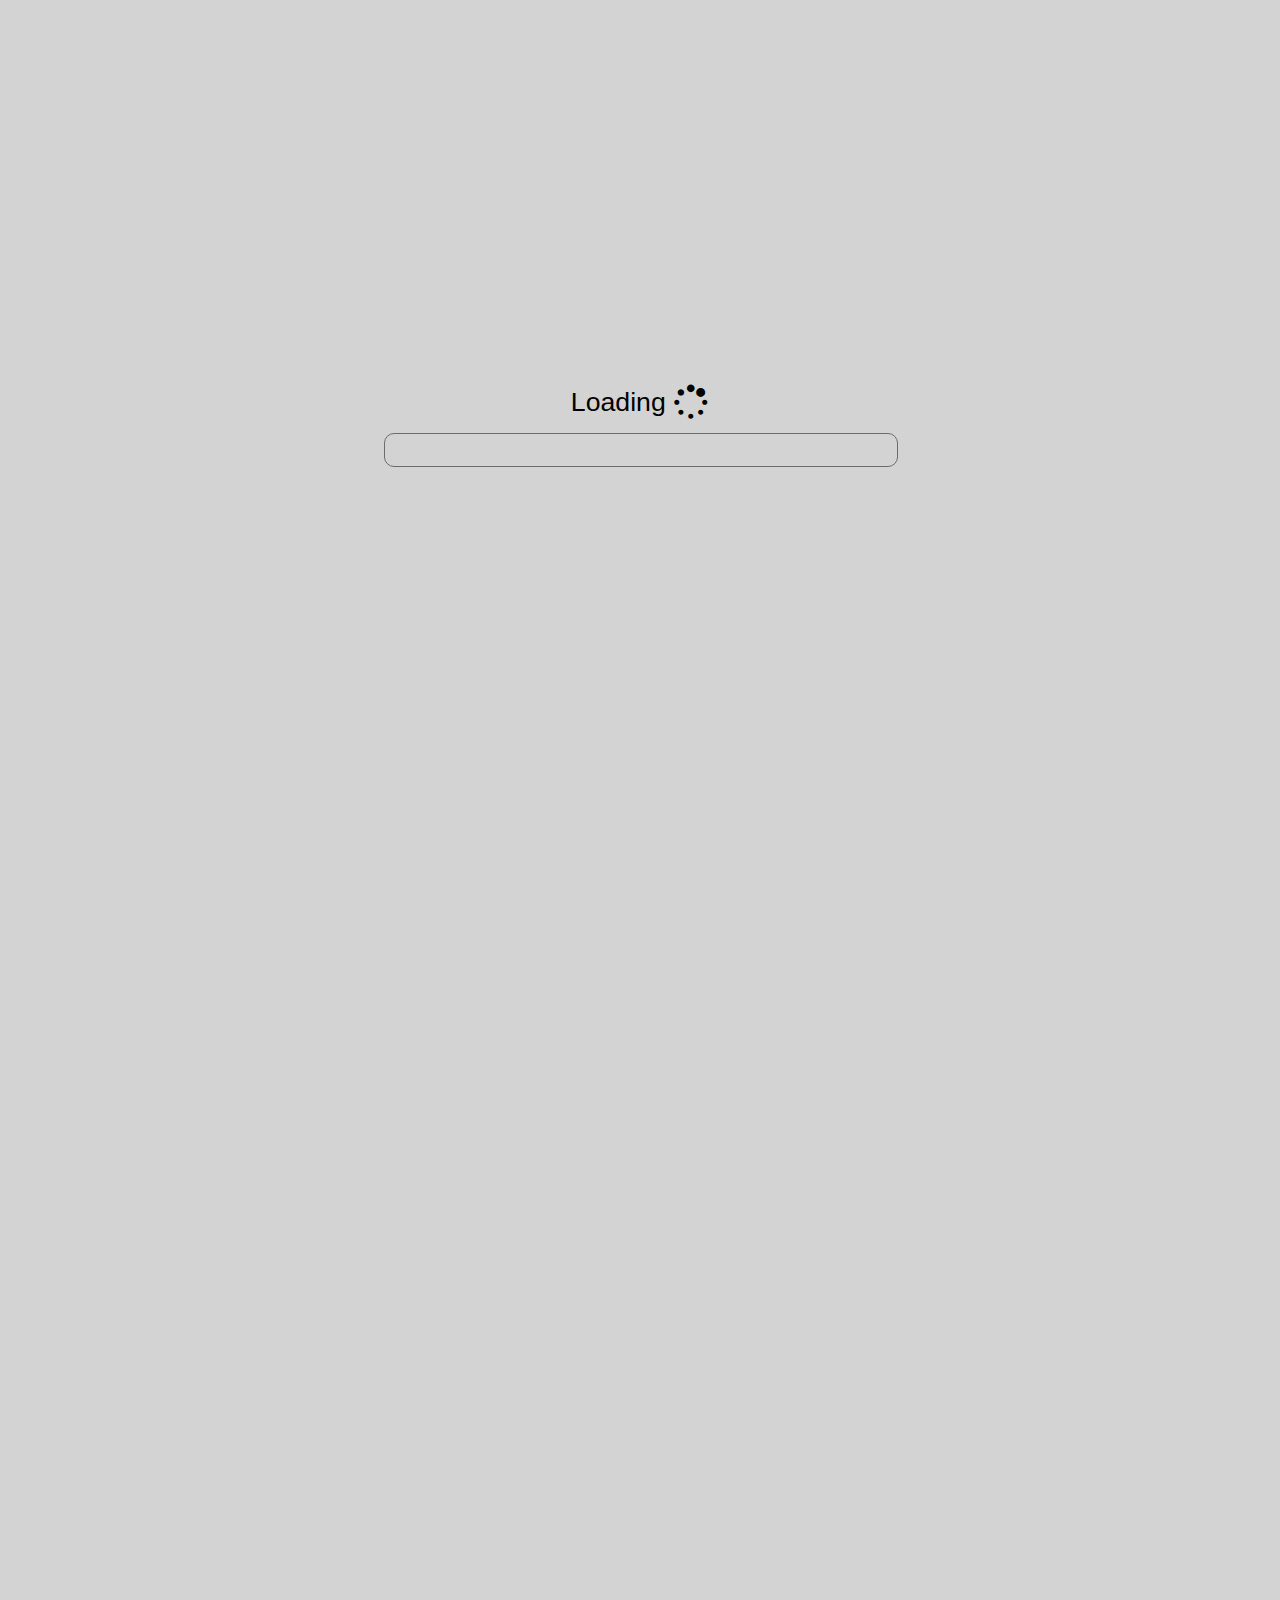
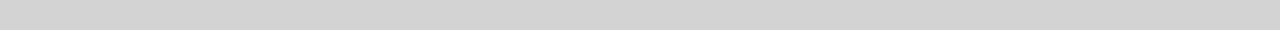
==== commit bef10412: "a few fixes" ====
--- a/main.html
+++ b/main.html
@@ -65,7 +65,8 @@
 
 
     </script>
-<body style="overflow-y: hidden;max-width: 1800px;max-height: 1000px;text-align: center;margin: auto ">
+<body style="max-width: 1800px;max-height: 1000px;    min-width: 1600px;
+    min-height: 900px;text-align: center;margin: auto ">
 
 <script>
 
@@ -166,6 +167,22 @@
     };
 
 
+    function filtGroup(id) {
+
+        hiddencrops[2] = tempar[parseInt(id)]
+        mega_draw_matrix(megadata[episode].hiddens, context_matrix, col, can_pad, memst, hiddencrops[1], hiddencrops[2], hiddencrops[0]);
+
+
+    }
+
+    function reset2() {
+
+        hiddencrops[2] = [];
+        mega_draw_matrix(megadata[episode].hiddens, context_matrix, col, can_pad, memst, hiddencrops[1], hiddencrops[2], hiddencrops[0]);
+
+    }
+
+
     function steps2sqs(array) {
         let sqs = [];
         let temp = -1;
@@ -288,7 +305,7 @@
         let ctx = context_matrix;
         ctx.clearRect(0, 0, 99999, 12000);
         mega_draw_matrix(megadata[episode].hiddens, ctx, col, 0, memst, [], hiddencrops[2], []);
-        draw_metrics(megadata[episode], ctx, 0, 915);
+        draw_metrics(megadata[episode], ctx, 0, 895);
 
         if (episode !== 'all' || nb_ep <= 3)
             makeState(svg_tsne, megadata[episode].hiddens);
@@ -357,6 +374,7 @@
         maketime();
     }
 
+
     function fastb() {
 
         if (hiddencrops[0].length > 0) {
@@ -602,7 +620,7 @@
             svg_col1 = d3.select('#col1svg');
             canvas_matrix = d3.select('#matrix-canvas');
 
-            let theight = $(window).height() * 0.97 - 300;
+            let theight = 750;
             //235
             twidth = $('#matrix-canvas').parent().width() - 255;
 
@@ -631,12 +649,12 @@
 
 
             let rest = (theight * 542) / 685;
-            d3.select('#currhidd').style('height', rest + 15);
+            // d3.select('#currhidd').style('height', rest + 15);
             ve_init_rows(d3.select('#currhidd'), megadata[episode].hiddens[whichstep], rest);
 
             mega_draw_matrix(megadata[episode].hiddens, context_matrix, col, 0, memst, [], [], []);
 
-            draw_metrics(megadata[episode], context_matrix, 0, 915);
+            draw_metrics(megadata[episode], context_matrix, 0, 895);
             init_svg(can_pad, 5, $('#col1svg').height());
             draw_obs();
 
@@ -709,8 +727,6 @@
     function reportWindowSize() {
 
 
-        console.log('heu');
-
         let tbbox = svg_traj.node().getBoundingClientRect();
 
         svg_traj.selectAll('*').remove();
@@ -794,7 +810,7 @@
 
     function init_svg(offx, offy, height) {
 
-        let scx = d3.scaleLinear().domain([0, megadata[episode].health.length - 1]).range([0, twidth - 6]);
+        let scx = d3.scaleLinear().domain([0, megadata[episode].health.length - 1]).range([0, 900]);
 
         let svg = svg_col1;
 
@@ -802,7 +818,7 @@
         svg.append("g")
             .attr("class", "brush")
             .call(d3.brushX()
-                .extent([[offx, 0], [twidth + 6, height]])
+                .extent([[offx, 0], [900 - 4, height]])
                 .on('brush', brushmove)
                 .on('end', brushend)
             );
@@ -924,10 +940,11 @@
     }
 
     function draw_obs() {
-
-        $("#input").html("").append(toImage(megadata[episode].inputs[(whichstep > 0 ? whichstep : whichstep)], 'display-img', 'opacity:' + opval + ';'));
+        $("#input img").attr("src",toSrc(megadata[episode].inputs[(whichstep > 0 ? whichstep : whichstep)], 'display-img', 'opacity:' + opval + ';'));
+        // $("#input").end(toImage(megadata[episode].inputs[(whichstep > 0 ? whichstep : whichstep)], 'display-img', 'opacity:' + opval + ';'));
         if (megadata[episode].saliencies !== undefined)
             if (megadata[episode].saliencies.length > 0)
+                $("#input img").css("opacity",opval);
                 $("#input").css('background-image', "url(data:image/jpeg;base64," + megadata[episode].saliencies[(whichstep > 0 ? whichstep : whichstep)] + ')');
 
     }
@@ -1035,11 +1052,11 @@
             mega_draw_matrix(megadata[episode].hiddens, context_matrix, col, can_pad, memst, hiddencrops[1], hiddencrops[2], []);
         } else {
 
-            let scx = d3.scaleLinear().domain([0, megadata[episode].health.length - 1]).range([0, twidth - 10]);
+            let scx = d3.scaleLinear().domain([0, megadata[episode].health.length - 1]).range([22, 900 - 4]);
             let x = parseFloat(br.css('x').slice(0, -2));
             let width = parseFloat(br.css('width').slice(0, -2));
 
-            let sqs = [[Math.max(0, Math.round(scx.invert(x)) - 10), Math.min(Math.round(scx.invert(x + width)) - 10, megadata[episode].health.length - 1)]];
+            let sqs = [[Math.max(0, Math.round(scx.invert(x))), Math.min(Math.round(scx.invert(x + width)), megadata[episode].health.length - 1)]];
 
             if (combtype === "0") {
                 hiddencrops[0] = sqs
@@ -1291,7 +1308,7 @@
                 .attr("x", i * 40)
                 .attr("y", 100)
                 .attr("width", 40)
-                .attr("height", ve_h * megadata[episode].hiddens[0].length + 80)
+                .attr("height", ve_h * (megadata[episode].hiddens[0].length + 2))
                 .style("stroke-width", '1')
                 .style("stroke", "rgb(166, 166, 166)")
                 .style('fill', 'none')
@@ -1314,7 +1331,7 @@
                 g.append('text')
                     .text(tempna[i - 1])
                     .attr('font-family', 'Helvetica')
-                    .attr('font-size', '14pt')
+                    .attr('font-size', '12pt')
                     .attr('text-anchor', 'start')
                     .attr('transform', 'translate(' + (i) * 36 + ',100)rotate(-72)')
                     .attr('class', 'annheader')
@@ -1323,12 +1340,14 @@
             }
 
             updateAnn(i)
+            $("#ann_but").append("<button onclick='filtGroup(" + (i + 1) + ")' class='btn' style='position:absolute;margin: 0;left: " + (5 + (40 * i)) + "px'><i class=\" fa fa-filter\"></i>\n" +
+                "\n </button>")
 
         }
         svg.append('text')
             .text('Total')
             .attr('font-family', 'Helvetica')
-            .attr('font-size', '14pt')
+            .attr('font-size', '12pt')
             .attr('text-anchor', 'start')
             .attr('transform', 'translate(' + (6) * 36 + ',100)rotate(-72)')
             .attr('class', 'annheader')
@@ -1424,7 +1443,7 @@
 
     function updateAnn(col) {
 
-        let st = 138;
+        let st = 106;
 
         let g = d3.select('#gr' + col);
 
@@ -1440,7 +1459,7 @@
     }
 
     function addElem(g, id, st, col) {
-
+        console.log(id)
 
         d3.select('#gr' + col).append('rect')
             .attr('x', (((col - 1) * 40) + 3) + 'px')
@@ -1460,7 +1479,7 @@
         svg.selectAll('.totelem').remove();
         tempar[6] = [];
         let tot = tempar.flat().unique();
-        let st = 158;
+        let st = 106;
 
 
         tempar[6] = tot;
@@ -1588,7 +1607,7 @@
             let image = new Image();
             image.onload = function () {
 
-                context_matrix.drawImage(image, slice[0][0], slice[0][1], slice[1][0], slice[1][1], tot, (885 - 60), cw, 75);
+                context_matrix.drawImage(image, slice[0][0], slice[0][1], slice[1][0], slice[1][1], tot, (875 - 60), cw, 75);
 
                 tot += cw;
 
@@ -1618,6 +1637,8 @@
         let yttscale = d3.scaleLinear().domain([0, tbbox.height]).range([0, obs_height]);
         make_slit(megadata[episode].inputs, [[xttscale(bx), yttscale(by)], [xttscale(bw), yttscale(bh)]])
     }
+
+
 </script>
 
 <div id="loadall" style="width: 40%;position: absolute;z-index: 999;top: 40%;left: 30%;">
@@ -1630,9 +1651,9 @@
 </div>
 
 
-<div class="container" style="visibility: hidden;overflow-y: hidden">
+<div class="container" style="visibility: hidden;padding-right: 10px">
     <div style="grid-column: 1;grid-template-rows: 1fr 1fr 1fr 1fr;grid-row-gap: 5px;position: relative;max-width: 640px;min-width: 270px;min-height: 870px">
-        <div style="display: grid;grid-row: 1;max-height: 30%;text-align: center;padding: 10px" id="input-cont">
+        <div style="display: grid;grid-row: 1;text-align: center;padding: 10px" id="input-cont">
 
             <svg id="slit_sel" style="width: 95%;    height: 220px;position: absolute;z-index: 300">
 
@@ -1647,8 +1668,8 @@
 
 
             </svg>
-            <div id="input" style="background-size: contain;z-index: 100;max-height: min-content">
-
+            <div id="input" style="background-size: contain;z-index: 100;max-height: min-content" height="206">
+            <img src="" class="display-img" height="206">
 
             </div>
             <div>
@@ -1656,9 +1677,10 @@
                 <div style="vertical-align: text-top;display: inline-block;color: #fff;z-index: 888;min-width: 5%;text-align: center;margin:5px"
                      id="buttons">
                     <div>
-                        <button type="button" id="slit_go" class="btn btn-default btn-lg" style="margin-right: 15px"
+                        <button type="button" id="slit_go" class="btn btn-default btn-lg"
+                                style="font-weight:bolder;margin-right: 15px"
                                 aria-label="Left Align" onclick="slit_go()">
-                            slit
+                            Slit
                         </button>
 
                         <button type="button" id="salcon" class="btn btn-default btn-lg" style="margin-right: 15px"
@@ -1743,15 +1765,11 @@
     </div>
 
 
-    <div id='nb1' style="padding-top:10px;grid-column: 2;min-width: 720px;overflow-y: hidden">
+    <div id='nb1' style="padding-top:10px;grid-column: 2;min-width: 720px">
         <div style="height: 26px;width: 100%">
 
-            <button onclick="saveHandle()" type="button" class="btn btn-default btn-lg"
-                    style="margin: 0;float: right;margin-right: 10px;font-weight: 700;width:auto;">Save
-            </button>
-
-
-            <div style="width: 80%;margin-top: 2%;display: inline-block;position: relative;margin-left:5px"
+
+            <div style="width: 80%;margin-top: 2%;display: inline-block;position: relative;margin-left:-76px"
                  id="timeline">
 
                 <output id="tooltip1" name="rangeVal">50</output>
@@ -1770,12 +1788,17 @@
             <canvas height="2850" width="24948" id="matrix-canvas" style="margin-left: 74px"></canvas>
 
 
-            <div style="float: right;margin-top: 36px;text-align: center">
-                <p id="hiddensl" style="width: 78%">
-
-                </p>
-
-                <svg width="95" height="480" style="" id="currhidd">
+            <div style="position:relative;float: right;margin-top: 38px;padding-right: 32px;text-align: center">
+                <div style=";position: absolute;top:-28px;left: 10px; width:75px">
+                    <p id="hiddensl" style="width: 78%;display: inline;margin-top: 2px">
+
+                    </p>
+                    <button onclick="saveHandle()" type="button" class="btn btn-default btn-lg"
+                            style="margin: 0;float: right;margin-right: 10px;font-weight: 700;width:auto;">Save
+                    </button>
+                </div>
+
+                <svg width="95" height="608" style="" id="currhidd">
 
                 </svg>
             </div>
@@ -1790,8 +1813,15 @@
     </div>
 
     <div style="grid-column: 3;text-align: center;position: relative;padding-top: 10px;min-width: 240px">
-        <svg id="annotate" style="width: 240px;height: 80%;margin-top: 20px">
+        <svg id="annotate" style="width: 240px;height: 705px;margin-top: -32px">
         </svg>
+        <div id="ann_but" style="position:relative;width: 240px;margin-top: -5px">
+            <button type="button" style=" position: relative;left: -140px;margin: 0" class="btn btn-default btn-lg"
+                    onclick="reset2()"
+                    aria-label="Left Align">
+                <span class="fa fa-repeat fa-lg" aria-hidden="true"></span>
+            </button>
+        </div>
 
 
         <input id="chann" type="text" maxlength="17" minlength="2"
--- a/static/css/lg.css
+++ b/static/css/lg.css
@@ -1,5 +1,12 @@
 input[type='range']::selection {
     border: 0
+}
+
+#timelien {
+
+
+    cursor: move;
+    
 }
 
 .progress {
@@ -69,15 +76,14 @@
 
 .container {
     display: grid;
-    grid-template-columns: 1fr 3fr 0.7fr;
+    grid-template-columns: 1fr 3fr 0.6fr;
     grid-template-rows: 1fr;
     /*grid-column-gap: 10px;*/
     /*grid-row-gap: 5px;*/
     justify-items: stretch;
     align-items: stretch;
-    height: calc(100vh - 16px);
-    width: 100%;
-
+    width: 1750px;
+    max-height: 950px;
 }
 
 .lowop {
@@ -604,7 +610,7 @@
 
 #annotate rect, .annheader {
     pointer-events: all;
-    cursor: pointer;
+    /*cursor: pointer;*/
 }
 
 .selcol {
